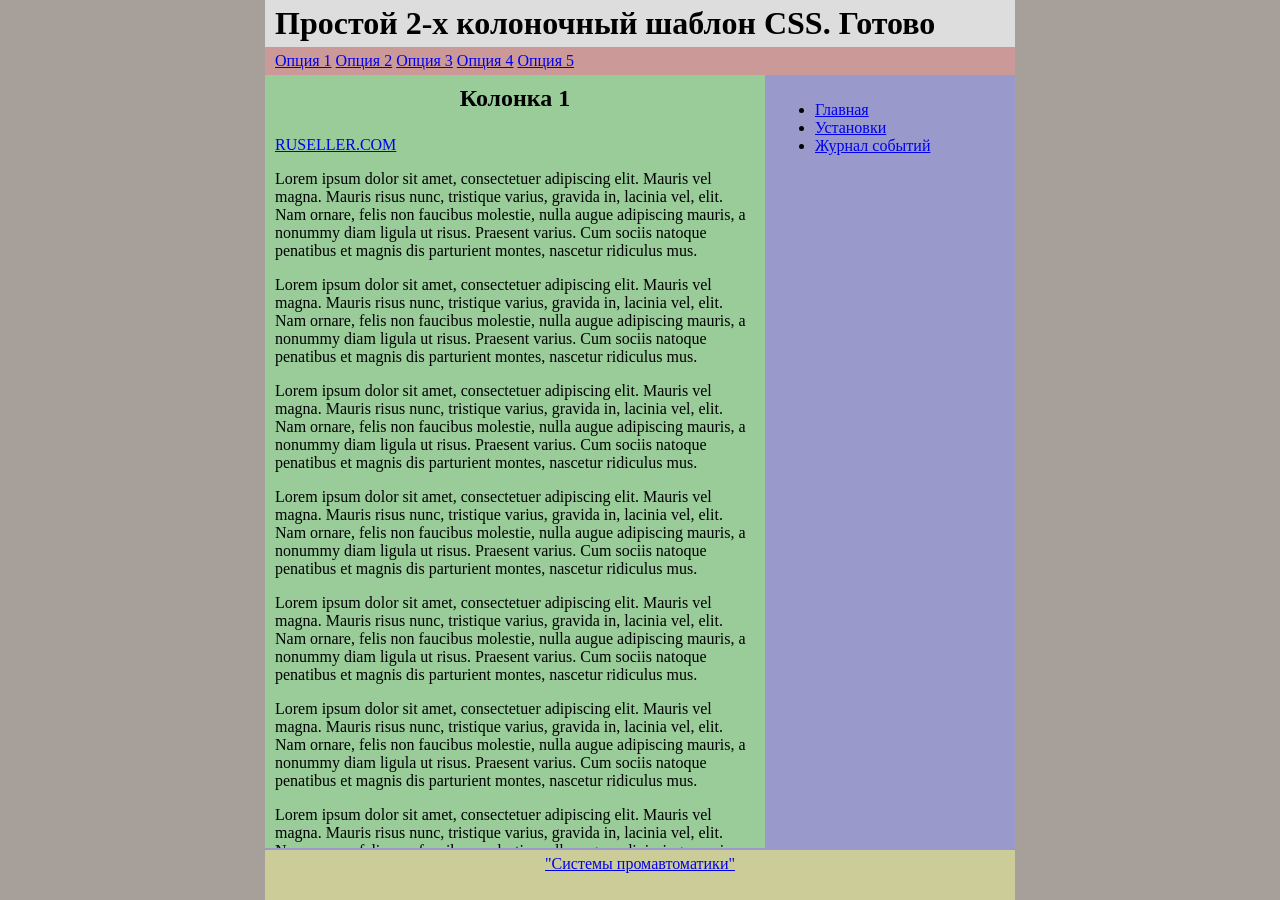
==== SOFT/UKU/WEB/set.html @ 72f9ba58 "1234" ====
<!DOCTYPE html >
<html lang="ru">
<head>
	<meta http-equiv="Content-Type" content="text/html; charset=UTF-8">
	<title>Установки</title>
	<style type="text/css" media="screen, print, projection">
	body,
	html {
		margin:0;
		padding:0;
		color:#000;
		background:#a7a09a;
		height: 100%;
	}
	#wrap {
		width:750px;
		margin:0 auto;
		background:#99c;
		min-height: 100%;
   		margin-bottom: -50px;
   		padding:0px 0px;
	}
	#nav ul {
		margin:0;
		padding:0;
		list-style:none;
    }
    #nav li {
		display:inline;
		margin:0;
		padding:0;
    }
	#header {
		padding:5px 10px;
		background:#ddd;
    }
    h1 {
		margin:0;
    }
    #nav {
    	padding:5px 10px;
		background:#c99;
    }
    #main {
		float:left;
		width:480px;
		padding:10px;
		background:#9c9;
		//height: 700px;
		height: calc(100vh - 147px);
		//height: auto;
		//max-height: 100%;
		overflow-y:auto;
    }
    h2 {
		margin:0 0 1em;
    }
    #sidebar {
		float:right;
		width:230px;
		padding:10px;
		background:#99c;
		height: calc(100vh - 147px);
		overflow-y:auto;
    }
    #footer {
    	width:750px;
    	margin:0 auto;
		clear:both;
		padding:5px 0px;
		background:#cc9;
		height: 40px;
    }
    #footer p {
		margin:0;
    }

    #spa_adress {

    }
    
	* html #footer {
		height:1px;
    }

	</style>

	<script src="http://ajax.googleapis.com/ajax/libs/jquery/1.7.1/jquery.min.js"></script>

	<script>

		var batTblIsPainted=0;
		var srcTblIsPainted=0;
		var invTblIsPainted=0;
		var bypasTblIsPainted=0;
		var numOfBat=0;
		var numOfSrc=0;
		var numOfInv=0;
		var numOfBypas=0;	
		var src_data= new Array(16);
		var palDict = {
			A : "А",
			B : "Б",
			C : "Ц",
			D : "Д",
			E : "Е",
			F : "Ф",
			G : "Г",
			H : "Х",
			I : "И",
			J : "Й",
			K : "К",
			L : "Л",
			M : "М",
			N : "Н",
			O : "О",
			P : "П",
			Q : "Я",
			R : "Р",
			S : "С",
			T : "Т",
			U : "У",
			V : "Ю",
			W : "В",
			XA : "Ш",
			Y : "Ч",
			Z : "З",
			XE : "Ё",
			XC : "Ж",
			XD : "Щ",
			XB : "Ъ",
			XF : "Ы",
			XG : "Ь",
			XH : "Э",
			a : "а",
			b : "б",
			c : "ц",
			d : "д",
			e : "е",
			f : "ф",
			g : "г",
			h : "х",
			i : "и",
			j : "й",
			k : "к",
			l : "л",
			m : "м",
			n : "н",
			o : "о",
			p : "п",
			q : "я",
			r : "р",
			s : "с",
			t : "т",
			u : "у",
			v : "ю",
			w : "в",
			Xa : "ш",
			y : "ч",
			z : "з",
			Xe : "ё",
			Xc : "ж",
			Xd : "щ",
			Xb : "ъ",
			Xf : "ы",
			Xg : "ь",
			Xh : "э",
			Xi : "°",
			Xj : "№"

		};
	  
	  	$( function() {
			console.log("Страница загружена");
	  	} );

		function dataUpdate(){
			var data = {};
			$.getJSON( "uku.cgx", data, success );
		}
		
		function palDecoder(input) {
			var output = "",i=0;
		
			/*for (var i = 0; i < input.length; i++){

	            var outputSign = input.charCodeAt(i);  

	            if (outputSign == 0xc0){
	                output += "А";
	            } else if (outputSign == 0xc1){
	                output += "Б";
	            } else if (outputSign == "i"){
	                output += 1;                    
	            } else if (outputSign == "o"){
	                output += 0;
	            } else {
	            output += outputSign;
	            }	
	        }*/

	        while (input[i]){
	        	if(input[i]=='^'){
	        		if(input[++i]=='X'){
	        			output+=palDict[input[i]+input[i+1]];
	        			i++;
	        			i++;
	        		}
	        		else {output += palDict[input[i]];
	        		i++;
	        		}
	        	}
	        	else {
	        		output +=input[i++];
	        	}
	        }
	        return output;
		}
	 	function success ( inputData ) {
			numOfBat=inputData.numOfBat;
			numOfSrc=inputData.numOfSrc;
			numOfInv=inputData.numOfInv;
			numOfBypas=inputData.numOfBypas;
			productModel=inputData.model;
			document.getElementById("header").innerHTML=palDecoder(productModel);

			if(numOfSrc) {
				for(var i=0; i<numOfSrc; i++) {
					var finder= "src" + (i + 1) + "Tm";
					/*src_data[i] = inputData.src1Tm;*/
					src_data[i] = inputData[finder].split(" ");
				/*src_data[0] = inputData.src1Tm.split(" ");
				src_data[1] = inputData.src2Tm.split(" ");
				src_data[2] = inputData.src3Tm.split(" ");
				src_data[3] = inputData.src4Tm.split(" ");
				src_data[4] = inputData.src5Tm.split(" ");
				src_data[5] = inputData.src6Tm.split(" ");
				src_data[6] = inputData.src7Tm.split(" ");
				src_data[7] = inputData.src8Tm.split(" ");
				src_data[8] = inputData.src9Tm.split(" ");
				src_data[9] = inputData.src10Tm.split(" ");	*/			
				}
			}


			if (numOfSrc) {
				if (srcTblIsPainted==0) {
					var myTable = '' ;
					myTable += '<table id="srcTable"  cellspacing=0 cellpadding=2 border=1>' ;
					myTable += '<col width="150" valign="middle" align="left">' ;
   					myTable += '<col width="100" valign="middle" text-align="right" class = "abc">' ;
   					myTable += '<col width="100" valign="middle" align="justify">' ;
   					myTable += '<col width="100" valign="middle" align="justify">' ;
   					myTable += '<col width="100" valign="middle" align="justify">' ;
   					myTable += '<col width="100" valign="middle" align="justify">' ;

					myTable +=  "<thead>" ;
					myTable +=   "<tr>";
					myTable +=    "<th>"     + " № п/п " + 	"</th>";
					myTable +=    "<th>"     + "Uвых." +     "</th>";
					myTable +=    "<th>"     + "Iвых." +     "</th>";
					myTable +=    "<th>"     + "Tрад." +     "</th>";
					myTable +=    "<th>"     + "Статус" +     "</th>";
					myTable +=    "<th>"     + "Авария" +     "</th>";					
					myTable +=   "</tr>" ;
					myTable +=  "</thead>" ;
					myTable +=  "<tbody>" ;

					for (var i = 0; i < numOfSrc; i++) {
					    myTable +=    '<tr>';
					    myTable += '<td>';
					    myTable += i+1;
					    myTable += "</td>";
					    myTable += '<td class="rightAligned" id = "u_src_'+i+'" >';
					   	/*if(dict[i][2]=="INT")myTable += set[i][0]+dict[i][1];
					    else if(dict[i][2]=="INT/10")myTable += set[i][0]/10+dict[i][1];
					    else if(dict[i][2]=="INT/100")myTable += set[i][0]/100+dict[i][1];
					    else if(dict[i][2]=="STRING")myTable += set[i][1];*/
					    /*myTable += set[i][0]+dict[i][1];*/
					    myTable += "</td>";
					    myTable += '<td class="rightAligned" id = "i_src_'+i+'" >';
					    myTable += "</td>";
					    myTable += '<td class="rightAligned" id = "t_src_'+i+'" >';
					    myTable += "</td>";
					    myTable += '<td class="rightAligned" id = "stat_src_'+i+'" >';
					    myTable += "</td>";
					    myTable += '<td class="rightAligned" id = "avar_src_'+i+'" >';
					    myTable += "</tr>";
					}
					myTable +=  "</tbody>" ;
					myTable += "</table>" ;

					$("#result").append(myTable) ;
					srcTblIsPainted=1;
				} 
				else {
					for(i=0;i<numOfSrc;i++) {
						/*var idFild="u_src_"+i;*/
						$("#u_src_"+i).text(src_data[i][0]/10 + "В");
						$("#i_src_"+i).text(src_data[i][1]/10 + "В");
						$("#t_src_"+i).text(src_data[i][2] + "°C");
						$("#stat_src_"+i).text(src_data[i][3]);
						$("#avar_src_"+i).text(src_data[i][4]);
					}
				}
			}

	      /*var data1 = inputData.abcd ;
	      var data2 = inputData.efgh ;
		  console.log("Данные получены");
		  console.log(data1);
		  console.log(data2);
		  $("#Data1").text(data1);
		  $("#Data2").text(data2);
		  $("#Data3").text(inputData.Uout);*/
	    }
		
		setInterval(dataUpdate,500);
	</script>	
</head>
<body>
<div id="wrap">
	<div id="header"><h1>Простой 2-х колоночный шаблон CSS. Готово</h1></div>
	<div id="nav">
		<ul>
			<li><a href="http://ruseller.com">Опция 1</a></li>
			<li><a href="http://ruseller.com">Опция 2</a></li>
			<li><a href="http://ruseller.com">Опция 3</a></li>
			<li><a href="http://ruseller.com">Опция 4</a></li>
			<li><a href="http://ruseller.com">Опция 5</a></li>
		</ul>
	</div>
	<div id="main">
		<h2 align = "middle">Колонка 1</h2>
		<div id= "result"></div>
		<p><a href="http://ruseller.com" target="_blank">RUSELLER.COM</a></p>
		<p>Lorem ipsum dolor sit amet, consectetuer adipiscing elit. Mauris 
vel magna. Mauris risus nunc, tristique varius, gravida in, lacinia vel,
 elit. Nam ornare, felis non faucibus molestie, nulla augue adipiscing 
mauris, a nonummy diam ligula ut risus. Praesent varius. Cum sociis 
natoque penatibus et magnis dis parturient montes, nascetur ridiculus 
mus.</p>

<p>Lorem ipsum dolor sit amet, consectetuer adipiscing elit. Mauris 
vel magna. Mauris risus nunc, tristique varius, gravida in, lacinia vel,
 elit. Nam ornare, felis non faucibus molestie, nulla augue adipiscing 
mauris, a nonummy diam ligula ut risus. Praesent varius. Cum sociis 
natoque penatibus et magnis dis parturient montes, nascetur ridiculus 
mus.</p>
<p>Lorem ipsum dolor sit amet, consectetuer adipiscing elit. Mauris 
vel magna. Mauris risus nunc, tristique varius, gravida in, lacinia vel,
 elit. Nam ornare, felis non faucibus molestie, nulla augue adipiscing 
mauris, a nonummy diam ligula ut risus. Praesent varius. Cum sociis 
natoque penatibus et magnis dis parturient montes, nascetur ridiculus 
mus.</p>
<p>Lorem ipsum dolor sit amet, consectetuer adipiscing elit. Mauris 
vel magna. Mauris risus nunc, tristique varius, gravida in, lacinia vel,
 elit. Nam ornare, felis non faucibus molestie, nulla augue adipiscing 
mauris, a nonummy diam ligula ut risus. Praesent varius. Cum sociis 
natoque penatibus et magnis dis parturient montes, nascetur ridiculus 
mus.</p>
<p>Lorem ipsum dolor sit amet, consectetuer adipiscing elit. Mauris 
vel magna. Mauris risus nunc, tristique varius, gravida in, lacinia vel,
 elit. Nam ornare, felis non faucibus molestie, nulla augue adipiscing 
mauris, a nonummy diam ligula ut risus. Praesent varius. Cum sociis 
natoque penatibus et magnis dis parturient montes, nascetur ridiculus 
mus.</p>

<p>Lorem ipsum dolor sit amet, consectetuer adipiscing elit. Mauris 
vel magna. Mauris risus nunc, tristique varius, gravida in, lacinia vel,
 elit. Nam ornare, felis non faucibus molestie, nulla augue adipiscing 
mauris, a nonummy diam ligula ut risus. Praesent varius. Cum sociis 
natoque penatibus et magnis dis parturient montes, nascetur ridiculus 
mus.</p>
<p>Lorem ipsum dolor sit amet, consectetuer adipiscing elit. Mauris 
vel magna. Mauris risus nunc, tristique varius, gravida in, lacinia vel,
 elit. Nam ornare, felis non faucibus molestie, nulla augue adipiscing 
mauris, a nonummy diam ligula ut risus. Praesent varius. Cum sociis 
natoque penatibus et magnis dis parturient montes, nascetur ridiculus 
mus.</p>
<p>Lorem ipsum dolor sit amet, consectetuer adipiscing elit. Mauris 
vel magna. Mauris risus nunc, tristique varius, gravida in, lacinia vel,
 elit. Nam ornare, felis non faucibus molestie, nulla augue adipiscing 
mauris, a nonummy diam ligula ut risus. Praesent varius. Cum sociis 
natoque penatibus et magnis dis parturient montes, nascetur ridiculus 
mus.</p>
		
		<h3>Consectetuer adipiscing elit</h3>


	</div>
	<div id="sidebar">
		<ul>
			<li><a href="uku.html">Главная</a></li>
			<li><a href="set.html">Установки</a></li>
			<li><a href="log.html">Журнал событий</a></li>
		</ul>
	</div>

</div>
<div id="footer">
	<center><p id = "spa_adress"><a href="http://vorpostnsk.ru">"Системы промавтоматики"</a></p></center>
</div>
</body></html>
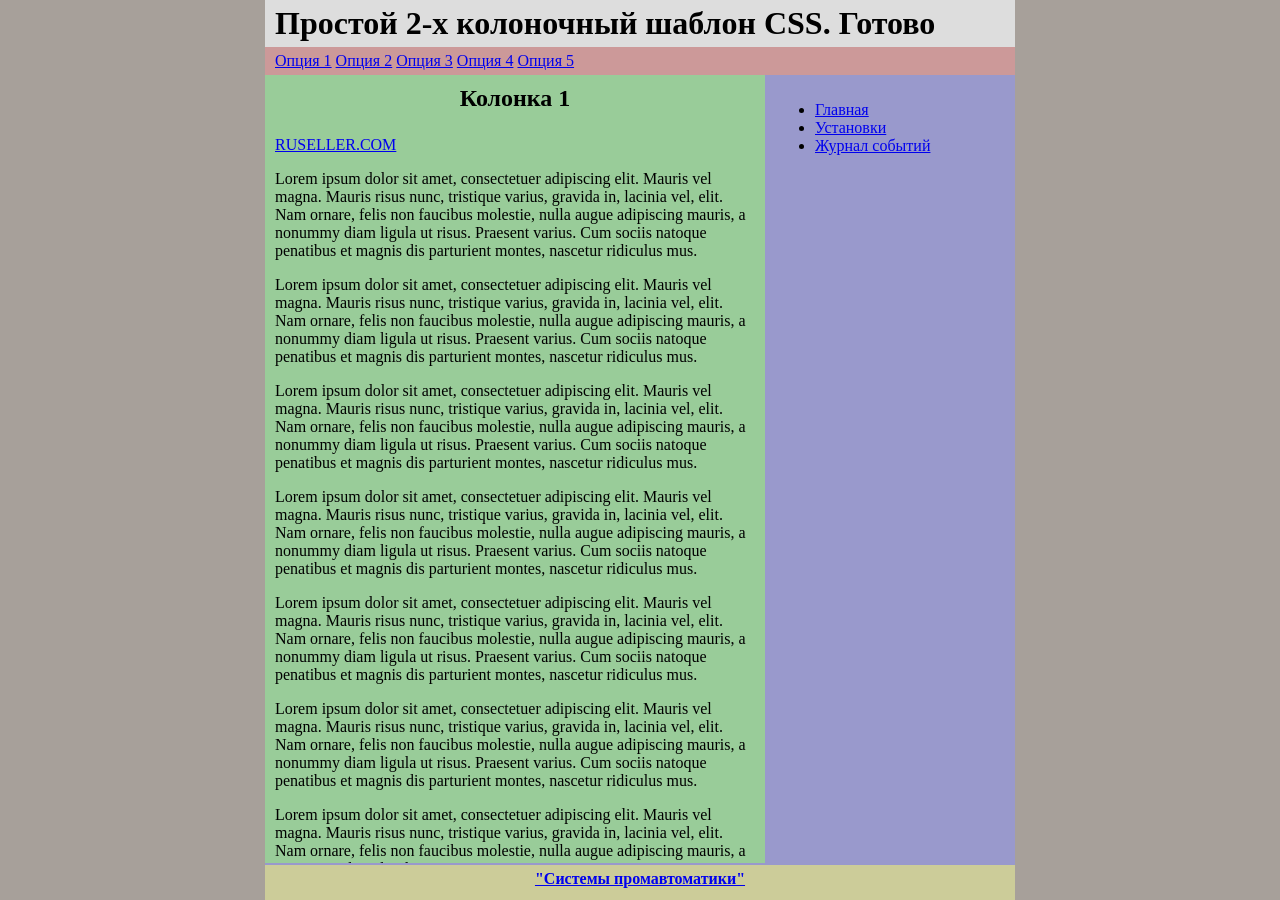
==== commit 9b5e108f: "1234" ====
--- a/SOFT/UKU/WEB/set.html
+++ b/SOFT/UKU/WEB/set.html
@@ -3,87 +3,12 @@
 <head>
 	<meta http-equiv="Content-Type" content="text/html; charset=UTF-8">
 	<title>Установки</title>
+	<link href="uku.css" rel="stylesheet">
+	
+	<!--
 	<style type="text/css" media="screen, print, projection">
-	body,
-	html {
-		margin:0;
-		padding:0;
-		color:#000;
-		background:#a7a09a;
-		height: 100%;
-	}
-	#wrap {
-		width:750px;
-		margin:0 auto;
-		background:#99c;
-		min-height: 100%;
-   		margin-bottom: -50px;
-   		padding:0px 0px;
-	}
-	#nav ul {
-		margin:0;
-		padding:0;
-		list-style:none;
-    }
-    #nav li {
-		display:inline;
-		margin:0;
-		padding:0;
-    }
-	#header {
-		padding:5px 10px;
-		background:#ddd;
-    }
-    h1 {
-		margin:0;
-    }
-    #nav {
-    	padding:5px 10px;
-		background:#c99;
-    }
-    #main {
-		float:left;
-		width:480px;
-		padding:10px;
-		background:#9c9;
-		//height: 700px;
-		height: calc(100vh - 147px);
-		//height: auto;
-		//max-height: 100%;
-		overflow-y:auto;
-    }
-    h2 {
-		margin:0 0 1em;
-    }
-    #sidebar {
-		float:right;
-		width:230px;
-		padding:10px;
-		background:#99c;
-		height: calc(100vh - 147px);
-		overflow-y:auto;
-    }
-    #footer {
-    	width:750px;
-    	margin:0 auto;
-		clear:both;
-		padding:5px 0px;
-		background:#cc9;
-		height: 40px;
-    }
-    #footer p {
-		margin:0;
-    }
-
-    #spa_adress {
-
-    }
-    
-	* html #footer {
-		height:1px;
-    }
-
 	</style>
+	-->
 
 	<script src="http://ajax.googleapis.com/ajax/libs/jquery/1.7.1/jquery.min.js"></script>
 
@@ -399,6 +324,6 @@
 
 </div>
 <div id="footer">
-	<center><p id = "spa_adress"><a href="http://vorpostnsk.ru">"Системы промавтоматики"</a></p></center>
+	<a class="spa_adress" href="http://vorpostnsk.ru">"Системы промавтоматики"</a>
 </div>
 </body></html>
--- a/SOFT/UKU/WEB/uku.css
+++ b/SOFT/UKU/WEB/uku.css
@@ -0,0 +1,87 @@
+	body,
+	html {
+		margin:0;
+		padding:0;
+		color:#000;
+		background:#a7a09a;
+		height: 100%;
+	}
+	#wrap {
+		width:750px;
+		margin:0 auto;
+		background:#99c;
+		min-height: 100%;
+   		margin-bottom: -35px;
+   		padding:0px 0px;
+	}
+	#nav ul {
+		margin:0;
+		padding:0;
+		list-style:none;
+    }
+    #nav li {
+		display:inline;
+		margin:0;
+		padding:0;
+    }
+	#header {
+		padding:5px 10px;
+		background:#ddd;
+    }
+    h1 {
+		margin:0;
+    }
+    #nav {
+    	padding:5px 10px;
+		background:#c99;
+    }
+    #main {
+		float:left;
+		width:480px;
+		padding:10px;
+		background:#9c9;
+		//height: 700px;
+		height: calc(100vh - 132px);
+		//height: auto;
+		//max-height: 100%;
+		overflow-y:auto;
+    }
+    h2 {
+		margin:0 0 1em;
+    }
+    #sidebar {
+		float:right;
+		width:230px;
+		padding:10px;
+		background:#99c;
+		height: calc(100vh - 132px);
+		overflow-y:auto;
+    }
+    #footer {
+    	width:750px;
+    	margin:0 auto;
+		clear:both;
+		padding:5px 0px;
+		background:#cc9;
+		height: 25px;
+		//display: flex;
+		text-align: center;
+		//justify-content: center;
+		//display: table-cell;
+		vertical-align: middle;
+    }
+    #footer p {
+		margin:0;
+		
+    }
+
+    .spa_adress {
+    	display: inline-block;
+    	margin: 0 auto;
+    	font-weight: bold;
+    	
+    }
+    
+	* html #footer {
+		height:1px;
+    }
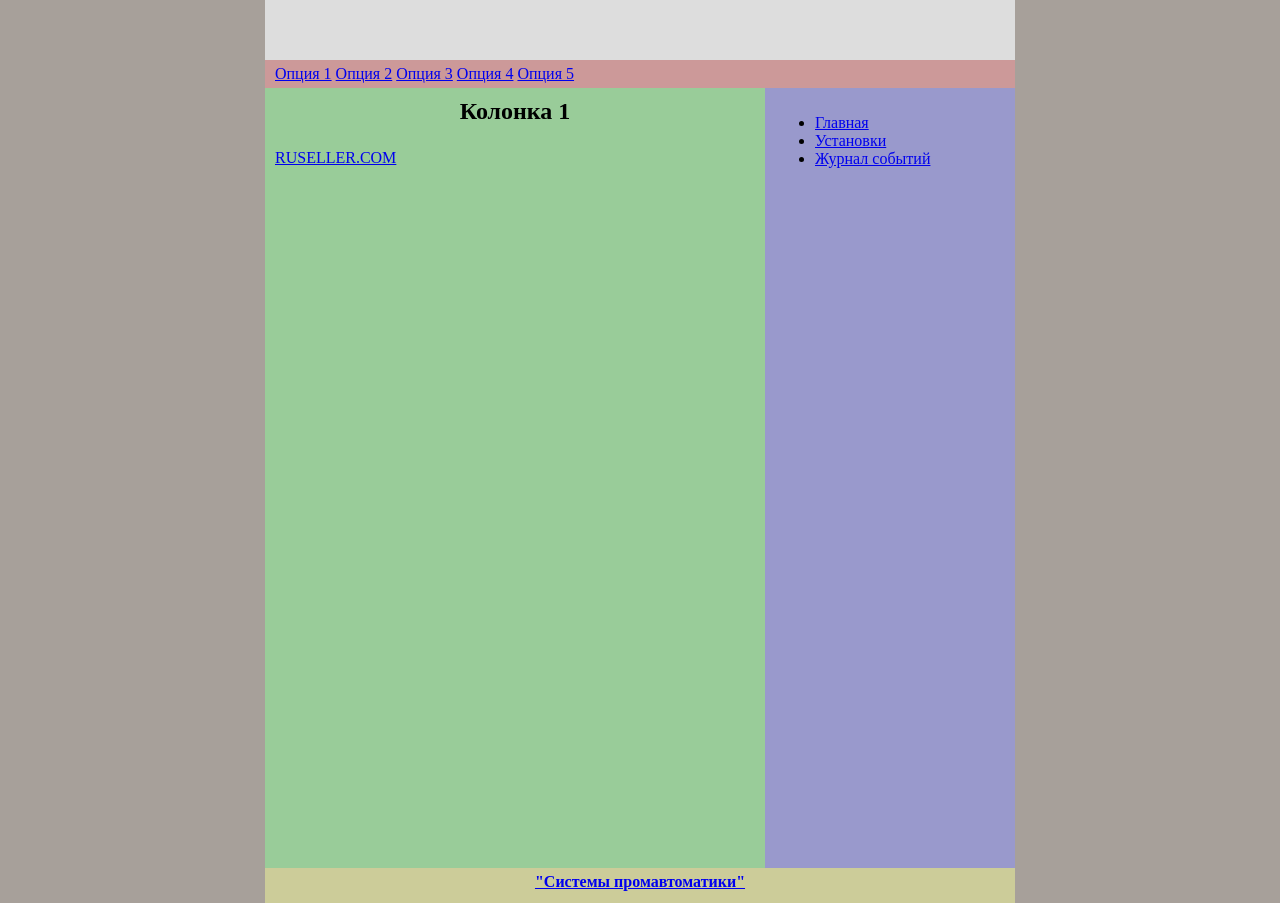
==== commit 65fef41c: "1234" ====
--- a/SOFT/UKU/WEB/set.html
+++ b/SOFT/UKU/WEB/set.html
@@ -101,7 +101,7 @@
 
 		function dataUpdate(){
 			var data = {};
-			$.getJSON( "uku.cgx", data, success );
+			$.getJSON( "set.cgx", data, success );
 		}
 		
 		function palDecoder(input) {
@@ -146,8 +146,9 @@
 			numOfSrc=inputData.numOfSrc;
 			numOfInv=inputData.numOfInv;
 			numOfBypas=inputData.numOfBypas;
-			productModel=inputData.model;
-			document.getElementById("header").innerHTML=palDecoder(productModel);
+			document.getElementById("dev_name").innerHTML=palDecoder(inputData.model);
+			document.getElementById("dev_serial").innerHTML="S№"+palDecoder(inputData.serial);
+			document.getElementById("dev_place").innerHTML=palDecoder(inputData.place);
 
 			if(numOfSrc) {
 				for(var i=0; i<numOfSrc; i++) {
@@ -245,7 +246,11 @@
 </head>
 <body>
 <div id="wrap">
-	<div id="header"><h1>Простой 2-х колоночный шаблон CSS. Готово</h1></div>
+	<div id="dev_header">
+		<div id="dev_name"> </div>
+		<div id="dev_place"> </div>
+		<div id="dev_serial"> </div>
+	</div>
 	<div id="nav">
 		<ul>
 			<li><a href="http://ruseller.com">Опция 1</a></li>
@@ -259,58 +264,7 @@
 		<h2 align = "middle">Колонка 1</h2>
 		<div id= "result"></div>
 		<p><a href="http://ruseller.com" target="_blank">RUSELLER.COM</a></p>
-		<p>Lorem ipsum dolor sit amet, consectetuer adipiscing elit. Mauris 
-vel magna. Mauris risus nunc, tristique varius, gravida in, lacinia vel,
- elit. Nam ornare, felis non faucibus molestie, nulla augue adipiscing 
-mauris, a nonummy diam ligula ut risus. Praesent varius. Cum sociis 
-natoque penatibus et magnis dis parturient montes, nascetur ridiculus 
-mus.</p>
-
-<p>Lorem ipsum dolor sit amet, consectetuer adipiscing elit. Mauris 
-vel magna. Mauris risus nunc, tristique varius, gravida in, lacinia vel,
- elit. Nam ornare, felis non faucibus molestie, nulla augue adipiscing 
-mauris, a nonummy diam ligula ut risus. Praesent varius. Cum sociis 
-natoque penatibus et magnis dis parturient montes, nascetur ridiculus 
-mus.</p>
-<p>Lorem ipsum dolor sit amet, consectetuer adipiscing elit. Mauris 
-vel magna. Mauris risus nunc, tristique varius, gravida in, lacinia vel,
- elit. Nam ornare, felis non faucibus molestie, nulla augue adipiscing 
-mauris, a nonummy diam ligula ut risus. Praesent varius. Cum sociis 
-natoque penatibus et magnis dis parturient montes, nascetur ridiculus 
-mus.</p>
-<p>Lorem ipsum dolor sit amet, consectetuer adipiscing elit. Mauris 
-vel magna. Mauris risus nunc, tristique varius, gravida in, lacinia vel,
- elit. Nam ornare, felis non faucibus molestie, nulla augue adipiscing 
-mauris, a nonummy diam ligula ut risus. Praesent varius. Cum sociis 
-natoque penatibus et magnis dis parturient montes, nascetur ridiculus 
-mus.</p>
-<p>Lorem ipsum dolor sit amet, consectetuer adipiscing elit. Mauris 
-vel magna. Mauris risus nunc, tristique varius, gravida in, lacinia vel,
- elit. Nam ornare, felis non faucibus molestie, nulla augue adipiscing 
-mauris, a nonummy diam ligula ut risus. Praesent varius. Cum sociis 
-natoque penatibus et magnis dis parturient montes, nascetur ridiculus 
-mus.</p>
-
-<p>Lorem ipsum dolor sit amet, consectetuer adipiscing elit. Mauris 
-vel magna. Mauris risus nunc, tristique varius, gravida in, lacinia vel,
- elit. Nam ornare, felis non faucibus molestie, nulla augue adipiscing 
-mauris, a nonummy diam ligula ut risus. Praesent varius. Cum sociis 
-natoque penatibus et magnis dis parturient montes, nascetur ridiculus 
-mus.</p>
-<p>Lorem ipsum dolor sit amet, consectetuer adipiscing elit. Mauris 
-vel magna. Mauris risus nunc, tristique varius, gravida in, lacinia vel,
- elit. Nam ornare, felis non faucibus molestie, nulla augue adipiscing 
-mauris, a nonummy diam ligula ut risus. Praesent varius. Cum sociis 
-natoque penatibus et magnis dis parturient montes, nascetur ridiculus 
-mus.</p>
-<p>Lorem ipsum dolor sit amet, consectetuer adipiscing elit. Mauris 
-vel magna. Mauris risus nunc, tristique varius, gravida in, lacinia vel,
- elit. Nam ornare, felis non faucibus molestie, nulla augue adipiscing 
-mauris, a nonummy diam ligula ut risus. Praesent varius. Cum sociis 
-natoque penatibus et magnis dis parturient montes, nascetur ridiculus 
-mus.</p>
-		
-		<h3>Consectetuer adipiscing elit</h3>
+		
 
 
 	</div>
--- a/SOFT/UKU/WEB/uku.css
+++ b/SOFT/UKU/WEB/uku.css
@@ -14,6 +14,39 @@
    		margin-bottom: -35px;
    		padding:0px 0px;
 	}
+	#dev_header {
+		padding:5px 10px;
+		background:#ddd;
+		height: auto;
+		min-height: 50px;
+		overflow: hidden;
+    }
+    #dev_header #dev_name {
+    	width: max-content;
+    	//display: inline-block;
+    	margin: 0 auto;
+    	font-weight: bold;
+    	text-align: center;
+    	font-size: 20px;
+    }
+    #dev_header #dev_serial {
+    	float:left;
+    	width: max-content;
+    	//display: inline-block;
+    	margin: 0 auto;
+    	//font-weight: bold;
+    	//text-align: center;
+    	//font-size: 20px;
+    }
+    #dev_header #dev_place {
+    	float:right;
+    	width: max-content;
+    	//display: inline-block;
+    	margin: 0 auto;
+    	//font-weight: bold;
+    	//text-align: center;
+    	//font-size: 20px;
+    }    
 	#nav ul {
 		margin:0;
 		padding:0;
@@ -24,10 +57,8 @@
 		margin:0;
 		padding:0;
     }
-	#header {
-		padding:5px 10px;
-		background:#ddd;
-    }
+
+
     h1 {
 		margin:0;
     }
@@ -41,7 +72,7 @@
 		padding:10px;
 		background:#9c9;
 		//height: 700px;
-		height: calc(100vh - 132px);
+		height: calc(100vh - 140px);
 		//height: auto;
 		//max-height: 100%;
 		overflow-y:auto;
@@ -54,7 +85,7 @@
 		width:230px;
 		padding:10px;
 		background:#99c;
-		height: calc(100vh - 132px);
+		height: calc(100vh - 140px);
 		overflow-y:auto;
     }
     #footer {
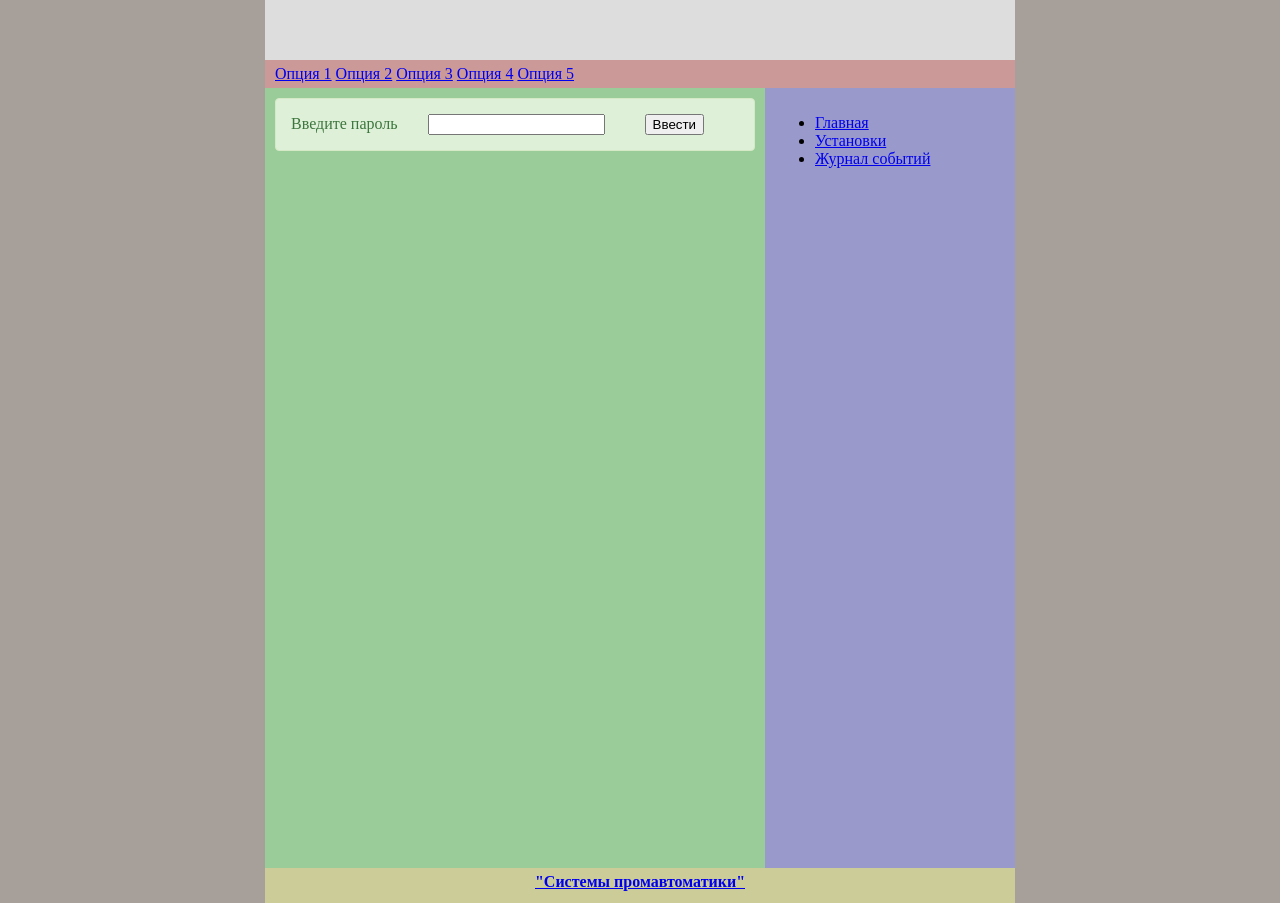
==== commit 4fb861d5: "1234" ====
--- a/SOFT/UKU/WEB/set.html
+++ b/SOFT/UKU/WEB/set.html
@@ -13,7 +13,7 @@
 	<script src="http://ajax.googleapis.com/ajax/libs/jquery/1.7.1/jquery.min.js"></script>
 
 	<script>
-
+		var passwordFormIsPainted=0;
 		var batTblIsPainted=0;
 		var srcTblIsPainted=0;
 		var invTblIsPainted=0;
@@ -97,8 +97,18 @@
 	  
 	  	$( function() {
 			console.log("Страница загружена");
+			var div = document.createElement('div');
+			div.className = "alert alert-success";
+			div.innerHTML = '<span id = "span_pasw">Введите пароль</span><input type="password" class="large" name="PassWord" id="passWord"  autocomplete="off" maxlength="25" value=""><button id="pswBut" onclick="pswrdEntry(passWord.value)">Ввести</button>';
+			main.appendChild(div);
 	  	} );
-
+		function pswrdEntry(input) {
+			/*cnter ++;*/
+			/*$("#Data1").text(cnter);*/
+			/*console.log("нажата кнопка " + input_);*/
+			$.post("but.cgx",{ parol: input },function(){console.log("Пришел ответ на пароль")});
+			console.log("Отправлен пароль");
+		}
 		function dataUpdate(){
 			var data = {};
 			$.getJSON( "set.cgx", data, success );
@@ -142,93 +152,109 @@
 	        return output;
 		}
 	 	function success ( inputData ) {
-			numOfBat=inputData.numOfBat;
+			/*numOfBat=inputData.numOfBat;
 			numOfSrc=inputData.numOfSrc;
 			numOfInv=inputData.numOfInv;
-			numOfBypas=inputData.numOfBypas;
+			numOfBypas=inputData.numOfBypas;*/
 			document.getElementById("dev_name").innerHTML=palDecoder(inputData.model);
 			document.getElementById("dev_serial").innerHTML="S№"+palDecoder(inputData.serial);
 			document.getElementById("dev_place").innerHTML=palDecoder(inputData.place);
 
-			if(numOfSrc) {
-				for(var i=0; i<numOfSrc; i++) {
-					var finder= "src" + (i + 1) + "Tm";
-					/*src_data[i] = inputData.src1Tm;*/
-					src_data[i] = inputData[finder].split(" ");
-				/*src_data[0] = inputData.src1Tm.split(" ");
-				src_data[1] = inputData.src2Tm.split(" ");
-				src_data[2] = inputData.src3Tm.split(" ");
-				src_data[3] = inputData.src4Tm.split(" ");
-				src_data[4] = inputData.src5Tm.split(" ");
-				src_data[5] = inputData.src6Tm.split(" ");
-				src_data[6] = inputData.src7Tm.split(" ");
-				src_data[7] = inputData.src8Tm.split(" ");
-				src_data[8] = inputData.src9Tm.split(" ");
-				src_data[9] = inputData.src10Tm.split(" ");	*/			
-				}
+			if(inputData.autorised=="OFF"){
+				/*if(passwordFormIsPainted==0){
+					var myTable = '' ;
+
+					myTable+=	'<input type="password" class="large" name="PassWord" id="PassWord" autocomplete="off" onclick="this.value=" ";" maxlength="50" value="************">';
+
+					$("#result").append(myTable);
+					passwordFormIsPainted=1;
+				}*/
 			}
-
-
-			if (numOfSrc) {
-				if (srcTblIsPainted==0) {
-					var myTable = '' ;
-					myTable += '<table id="srcTable"  cellspacing=0 cellpadding=2 border=1>' ;
-					myTable += '<col width="150" valign="middle" align="left">' ;
-   					myTable += '<col width="100" valign="middle" text-align="right" class = "abc">' ;
-   					myTable += '<col width="100" valign="middle" align="justify">' ;
-   					myTable += '<col width="100" valign="middle" align="justify">' ;
-   					myTable += '<col width="100" valign="middle" align="justify">' ;
-   					myTable += '<col width="100" valign="middle" align="justify">' ;
-
-					myTable +=  "<thead>" ;
-					myTable +=   "<tr>";
-					myTable +=    "<th>"     + " № п/п " + 	"</th>";
-					myTable +=    "<th>"     + "Uвых." +     "</th>";
-					myTable +=    "<th>"     + "Iвых." +     "</th>";
-					myTable +=    "<th>"     + "Tрад." +     "</th>";
-					myTable +=    "<th>"     + "Статус" +     "</th>";
-					myTable +=    "<th>"     + "Авария" +     "</th>";					
-					myTable +=   "</tr>" ;
-					myTable +=  "</thead>" ;
-					myTable +=  "<tbody>" ;
-
-					for (var i = 0; i < numOfSrc; i++) {
-					    myTable +=    '<tr>';
-					    myTable += '<td>';
-					    myTable += i+1;
-					    myTable += "</td>";
-					    myTable += '<td class="rightAligned" id = "u_src_'+i+'" >';
-					   	/*if(dict[i][2]=="INT")myTable += set[i][0]+dict[i][1];
-					    else if(dict[i][2]=="INT/10")myTable += set[i][0]/10+dict[i][1];
-					    else if(dict[i][2]=="INT/100")myTable += set[i][0]/100+dict[i][1];
-					    else if(dict[i][2]=="STRING")myTable += set[i][1];*/
-					    /*myTable += set[i][0]+dict[i][1];*/
-					    myTable += "</td>";
-					    myTable += '<td class="rightAligned" id = "i_src_'+i+'" >';
-					    myTable += "</td>";
-					    myTable += '<td class="rightAligned" id = "t_src_'+i+'" >';
-					    myTable += "</td>";
-					    myTable += '<td class="rightAligned" id = "stat_src_'+i+'" >';
-					    myTable += "</td>";
-					    myTable += '<td class="rightAligned" id = "avar_src_'+i+'" >';
-					    myTable += "</tr>";
-					}
-					myTable +=  "</tbody>" ;
-					myTable += "</table>" ;
-
-					$("#result").append(myTable) ;
-					srcTblIsPainted=1;
-				} 
-				else {
-					for(i=0;i<numOfSrc;i++) {
-						/*var idFild="u_src_"+i;*/
-						$("#u_src_"+i).text(src_data[i][0]/10 + "В");
-						$("#i_src_"+i).text(src_data[i][1]/10 + "В");
-						$("#t_src_"+i).text(src_data[i][2] + "°C");
-						$("#stat_src_"+i).text(src_data[i][3]);
-						$("#avar_src_"+i).text(src_data[i][4]);
+			else if(inputData.autorised=="ON") {
+
+				
+
+				if(numOfSrc) {
+					for(var i=0; i<numOfSrc; i++) {
+						var finder= "src" + (i + 1) + "Tm";
+						/*src_data[i] = inputData.src1Tm;*/
+						src_data[i] = inputData[finder].split(" ");
+					/*src_data[0] = inputData.src1Tm.split(" ");
+					src_data[1] = inputData.src2Tm.split(" ");
+					src_data[2] = inputData.src3Tm.split(" ");
+					src_data[3] = inputData.src4Tm.split(" ");
+					src_data[4] = inputData.src5Tm.split(" ");
+					src_data[5] = inputData.src6Tm.split(" ");
+					src_data[6] = inputData.src7Tm.split(" ");
+					src_data[7] = inputData.src8Tm.split(" ");
+					src_data[8] = inputData.src9Tm.split(" ");
+					src_data[9] = inputData.src10Tm.split(" ");	*/			
 					}
 				}
+
+
+				if (numOfSrc) {
+					if (srcTblIsPainted==0) {
+						var myTable = '' ;
+						myTable += '<table id="srcTable"  cellspacing=0 cellpadding=2 border=1>' ;
+						myTable += '<col width="150" valign="middle" align="left">' ;
+	   					myTable += '<col width="100" valign="middle" text-align="right" class = "abc">' ;
+	   					myTable += '<col width="100" valign="middle" align="justify">' ;
+	   					myTable += '<col width="100" valign="middle" align="justify">' ;
+	   					myTable += '<col width="100" valign="middle" align="justify">' ;
+	   					myTable += '<col width="100" valign="middle" align="justify">' ;
+
+						myTable +=  "<thead>" ;
+						myTable +=   "<tr>";
+						myTable +=    "<th>"     + " № п/п " + 	"</th>";
+						myTable +=    "<th>"     + "Uвых." +     "</th>";
+						myTable +=    "<th>"     + "Iвых." +     "</th>";
+						myTable +=    "<th>"     + "Tрад." +     "</th>";
+						myTable +=    "<th>"     + "Статус" +     "</th>";
+						myTable +=    "<th>"     + "Авария" +     "</th>";					
+						myTable +=   "</tr>" ;
+						myTable +=  "</thead>" ;
+						myTable +=  "<tbody>" ;
+
+						for (var i = 0; i < numOfSrc; i++) {
+						    myTable +=    '<tr>';
+						    myTable += '<td>';
+						    myTable += i+1;
+						    myTable += "</td>";
+						    myTable += '<td class="rightAligned" id = "u_src_'+i+'" >';
+						   	/*if(dict[i][2]=="INT")myTable += set[i][0]+dict[i][1];
+						    else if(dict[i][2]=="INT/10")myTable += set[i][0]/10+dict[i][1];
+						    else if(dict[i][2]=="INT/100")myTable += set[i][0]/100+dict[i][1];
+						    else if(dict[i][2]=="STRING")myTable += set[i][1];*/
+						    /*myTable += set[i][0]+dict[i][1];*/
+						    myTable += "</td>";
+						    myTable += '<td class="rightAligned" id = "i_src_'+i+'" >';
+						    myTable += "</td>";
+						    myTable += '<td class="rightAligned" id = "t_src_'+i+'" >';
+						    myTable += "</td>";
+						    myTable += '<td class="rightAligned" id = "stat_src_'+i+'" >';
+						    myTable += "</td>";
+						    myTable += '<td class="rightAligned" id = "avar_src_'+i+'" >';
+						    myTable += "</tr>";
+						}
+						myTable +=  "</tbody>" ;
+						myTable += "</table>" ;
+
+						$("#result").append(myTable) ;
+						srcTblIsPainted=1;
+					} 
+					else {
+						for(i=0;i<numOfSrc;i++) {
+							/*var idFild="u_src_"+i;*/
+							$("#u_src_"+i).text(src_data[i][0]/10 + "В");
+							$("#i_src_"+i).text(src_data[i][1]/10 + "В");
+							$("#t_src_"+i).text(src_data[i][2] + "°C");
+							$("#stat_src_"+i).text(src_data[i][3]);
+							$("#avar_src_"+i).text(src_data[i][4]);
+						}
+					}
+				}
+
 			}
 
 	      /*var data1 = inputData.abcd ;
@@ -261,12 +287,7 @@
 		</ul>
 	</div>
 	<div id="main">
-		<h2 align = "middle">Колонка 1</h2>
 		<div id= "result"></div>
-		<p><a href="http://ruseller.com" target="_blank">RUSELLER.COM</a></p>
-		
-
-
 	</div>
 	<div id="sidebar">
 		<ul>
--- a/SOFT/UKU/WEB/uku.css
+++ b/SOFT/UKU/WEB/uku.css
@@ -115,4 +115,20 @@
     
 	* html #footer {
 		height:1px;
-    }+    }
+    .alert {
+		padding: 15px;
+		border: 1px solid #d6e9c6;
+		border-radius: 4px;
+		color: #3c763d;
+		background-color: #dff0d8;
+	}
+	#span_pasw{
+		margin: 0 auto;
+	}
+	#passWord{
+		margin: 0 30px;
+	}
+	#pswBut{
+		margin: 0 10px;
+	}
